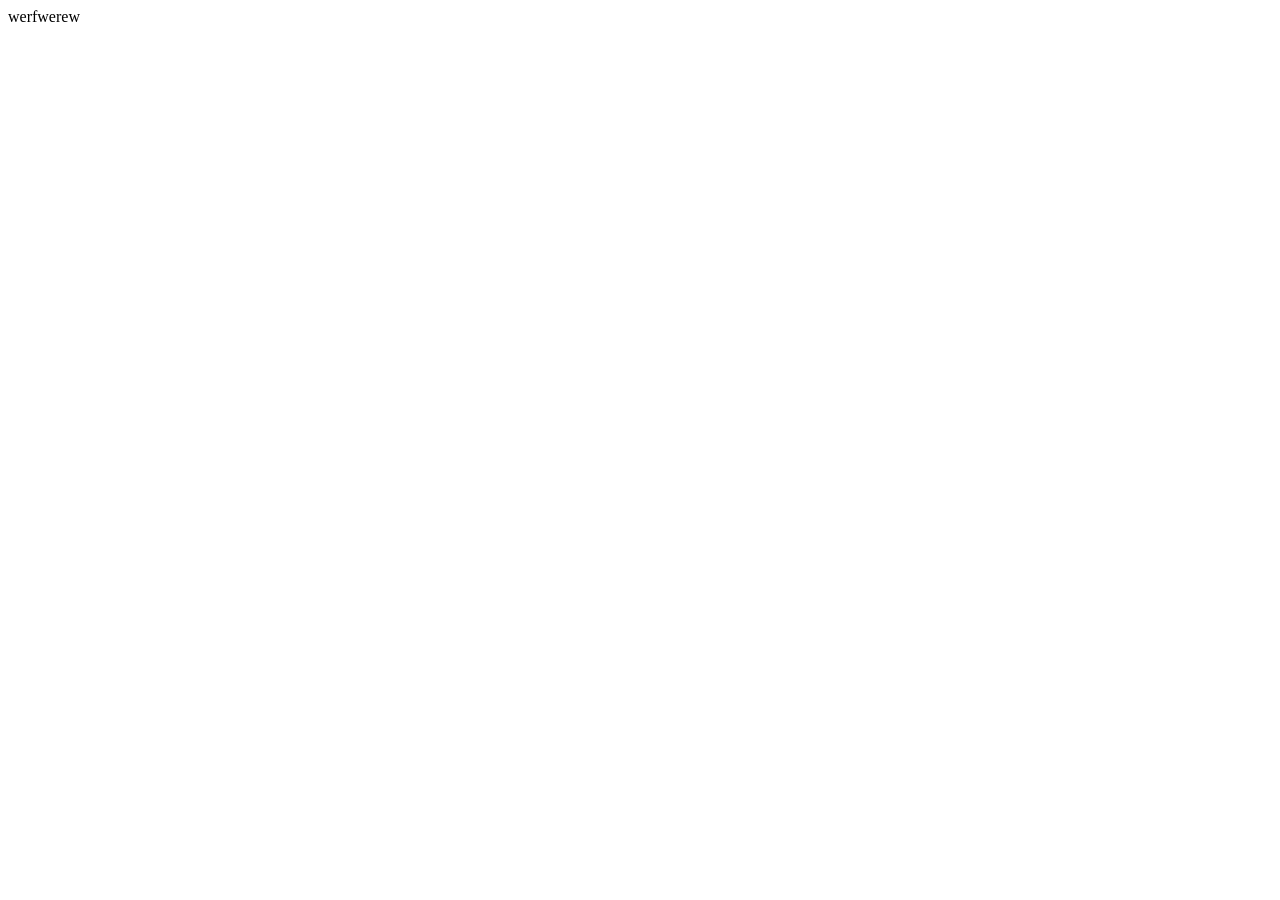
==== src/main/resources/templates/index.html @ d82328c4 "Blank project" ====
<!DOCTYPE html>
<html lang="en" xmlns:th="http://www.thymeleaf.org"
>
<head th:replace="document/head :: head_section"></head>
<body>
<!--<div th:replace="document/content :: content_section_title"></div>-->
werfwerew

</body>
</html>
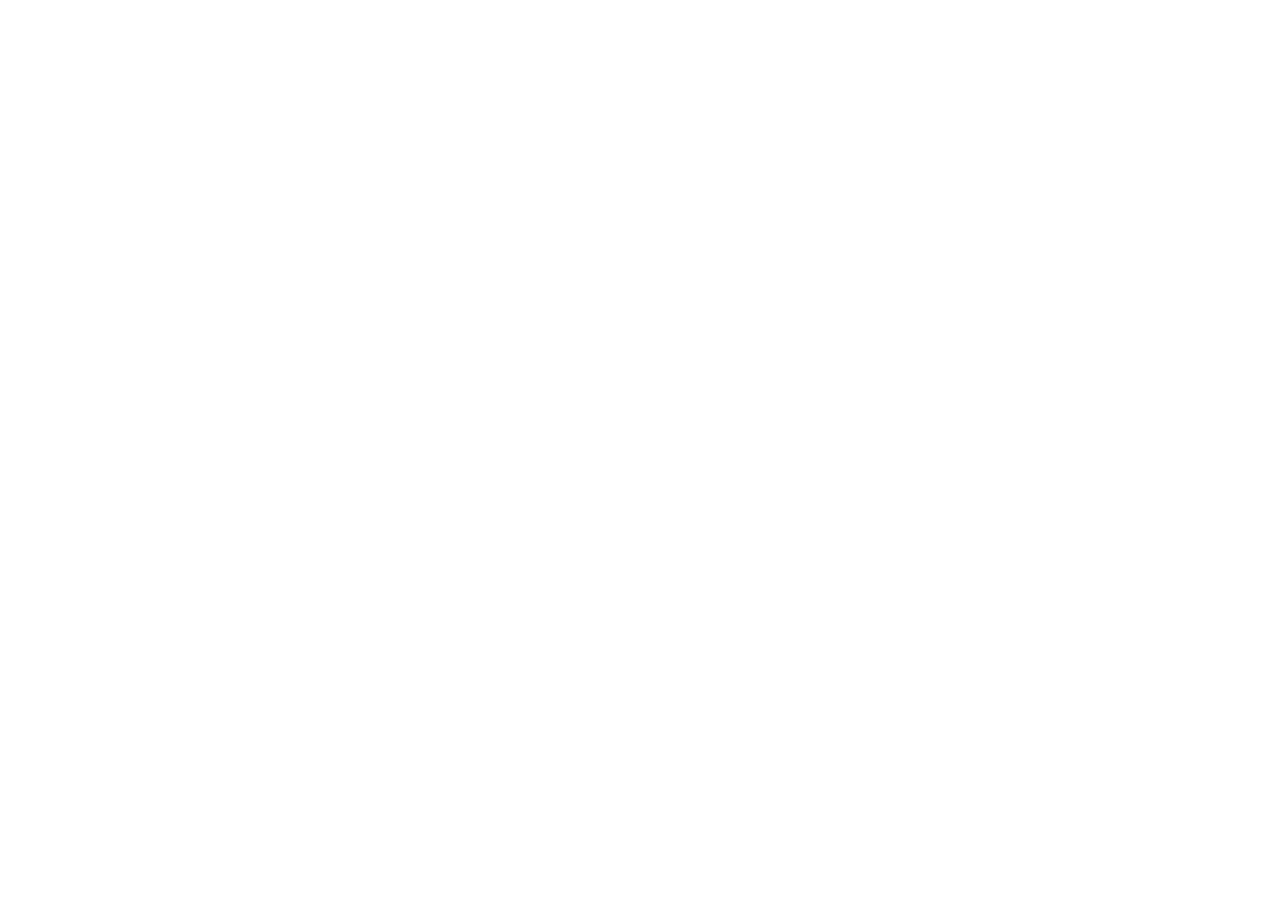
==== commit 4dd8fedd: "Blank project" ====
--- a/src/main/resources/templates/index.html
+++ b/src/main/resources/templates/index.html
@@ -4,7 +4,8 @@
 <head th:replace="document/head :: head_section"></head>
 <body>
 <!--<div th:replace="document/content :: content_section_title"></div>-->
-werfwerew
+
+
 
 </body>
 </html>
